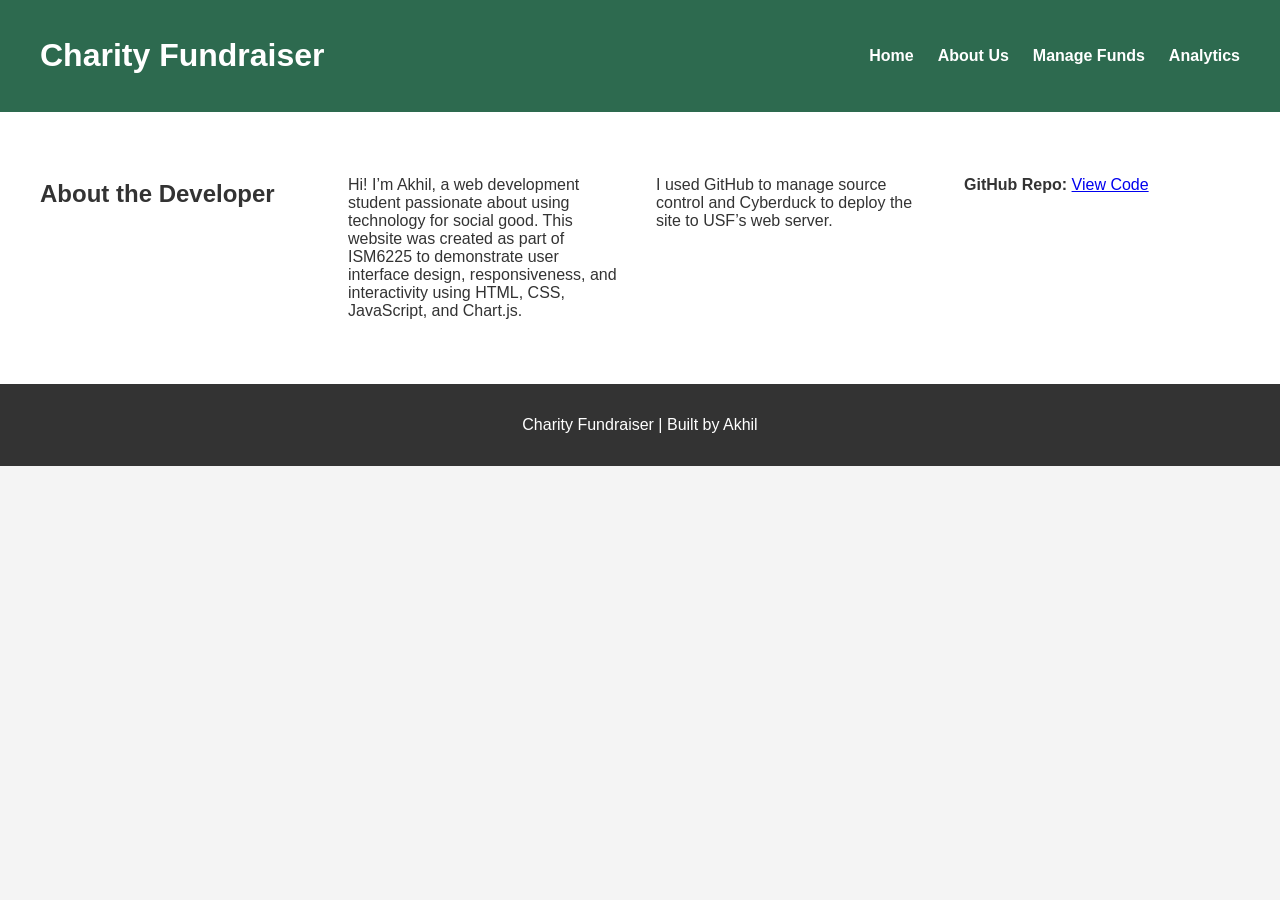
==== aboutus.html @ c7009a8b "Assignment 1 - Charity Fundraiser" ====
<!DOCTYPE html>
<html lang="en">
<head>
  <meta charset="UTF-8" />
  <meta name="viewport" content="width=device-width, initial-scale=1.0" />
  <title>About Us</title>
  <link rel="stylesheet" href="css/style.css" />
</head>
<body>
  <header>
    <div class="container">
      <h1>Charity Fundraiser</h1>
      <nav>
        <ul>
          <li><a href="index.html">Home</a></li>
          <li><a href="aboutus.html">About Us</a></li>
          <li><a href="managefunds.html">Manage Funds</a></li>
          <li><a href="analytics.html">Analytics</a></li>
        </ul>
      </nav>
    </div>
  </header>

  <section class="impact">
    <div class="container">
      <h2>About the Developer</h2>
      <p>Hi! I’m Akhil, a web development student passionate about using technology for social good. This website was created as part of ISM6225 to demonstrate user interface design, responsiveness, and interactivity using HTML, CSS, JavaScript, and Chart.js.</p>
      <p>I used GitHub to manage source control and Cyberduck to deploy the site to USF’s web server.</p>
      <p><strong>GitHub Repo:</strong> <a href="https://github.com/AkhilKrishnaSripada/Assignment_LookAndFeel" target="_blank">View Code</a></p>
    </div>
  </section>

  <footer>
    <div class="container">
      <p> Charity Fundraiser | Built by Akhil</p>
    </div>
  </footer>
</body>
</html>
---- css/style.css ----
/* style.css - modern, responsive styling */

body {
  margin: 0;
  font-family: 'Inter', sans-serif;
  background-color: #f4f4f4;
  color: #333;
}

header {
  background-color: #2d6a4f;
  color: white;
  padding: 1rem 0;
}

header .container {
  display: flex;
  justify-content: space-between;
  align-items: center;
  padding: 0 2rem;
}

nav ul {
  list-style: none;
  display: flex;
  gap: 1.5rem;
  padding: 0;
  margin: 0;
}

nav ul li a {
  color: white;
  text-decoration: none;
  font-weight: 600;
  transition: color 0.3s;
}

nav ul li a:hover {
  color: #ffd166;
}

.hero {
  background: url('../images/charity_banner.jpg') center/cover no-repeat;
  color: white;
  padding: 6rem 2rem;
  text-align: center;
  background-color: #1d3557;
}

.hero .cta-button {
  display: inline-block;
  margin-top: 1.5rem;
  background-color: #ffd166;
  color: #1d3557;
  padding: 0.75rem 1.5rem;
  text-decoration: none;
  font-weight: 600;
  border-radius: 5px;
  transition: background-color 0.3s;
}

.hero .cta-button:hover {
  background-color: #f4a261;
}

.highlights, .impact {
  padding: 3rem 2rem;
  background-color: #ffffff;
}

.highlights .container, .impact .container {
  max-width: 1200px;
  margin: 0 auto;
  display: grid;
  grid-template-columns: repeat(auto-fit, minmax(250px, 1fr));
  gap: 2rem;
}

.highlight h3 {
  color: #2d6a4f;
}

footer {
  background-color: #333;
  color: white;
  text-align: center;
  padding: 1rem;
}

.container {
  max-width: 1200px;
  margin: auto;
}

/* Responsive */
@media (max-width: 768px) {
  header .container {
    flex-direction: column;
    text-align: center;
  }

  nav ul {
    flex-direction: column;
    gap: 1rem;
    margin-top: 1rem;
  }
}
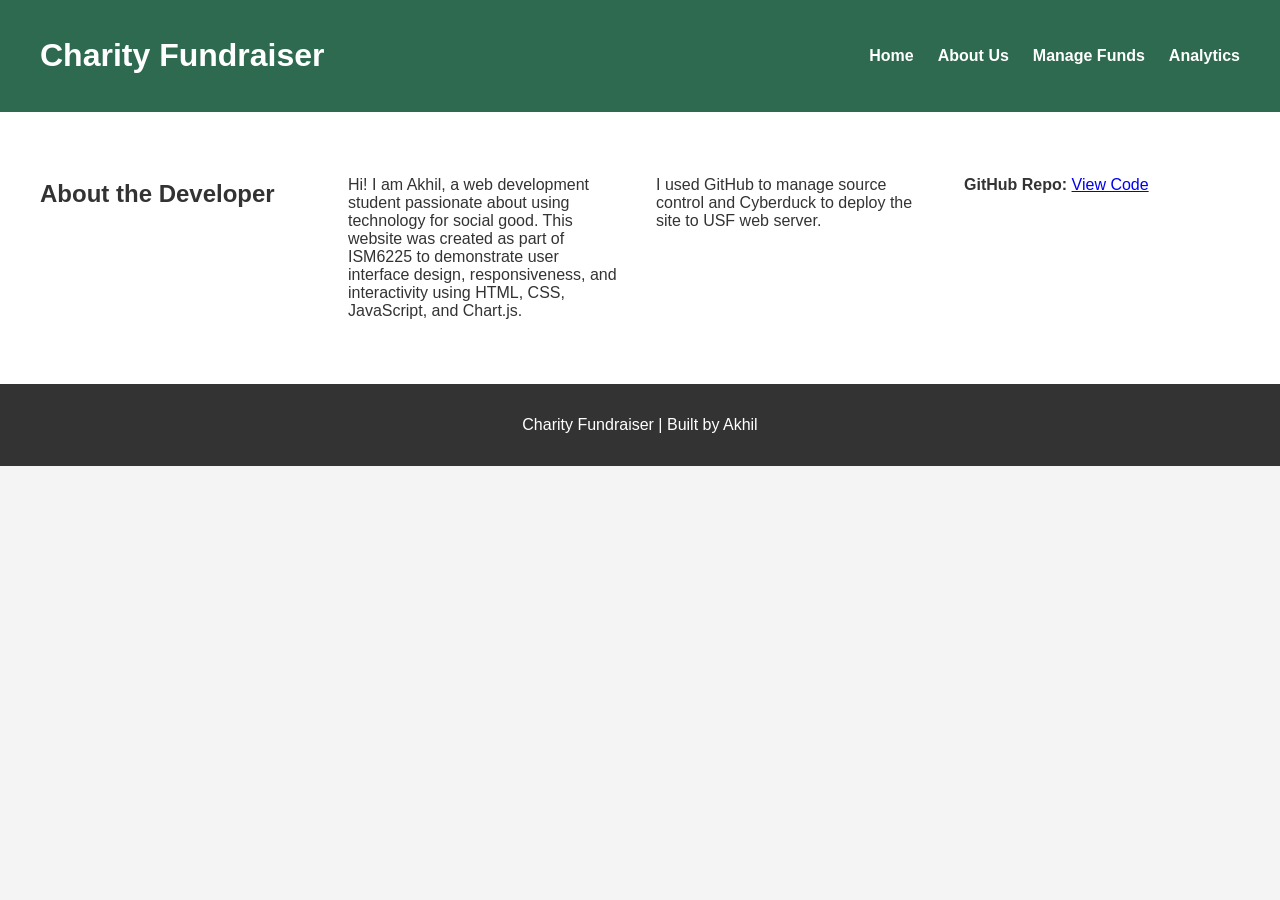
==== commit c7fb1fc9: "added README.md file" ====
--- a/aboutus.html
+++ b/aboutus.html
@@ -24,9 +24,9 @@
   <section class="impact">
     <div class="container">
       <h2>About the Developer</h2>
-      <p>Hi! I’m Akhil, a web development student passionate about using technology for social good. This website was created as part of ISM6225 to demonstrate user interface design, responsiveness, and interactivity using HTML, CSS, JavaScript, and Chart.js.</p>
-      <p>I used GitHub to manage source control and Cyberduck to deploy the site to USF’s web server.</p>
-      <p><strong>GitHub Repo:</strong> <a href="https://github.com/AkhilKrishnaSripada/Assignment_LookAndFeel" target="_blank">View Code</a></p>
+      <p>Hi! I am Akhil, a web development student passionate about using technology for social good. This website was created as part of ISM6225 to demonstrate user interface design, responsiveness, and interactivity using HTML, CSS, JavaScript, and Chart.js.</p>
+      <p>I used GitHub to manage source control and Cyberduck to deploy the site to USF web server.</p>
+      <p><strong>GitHub Repo:</strong> <a href="https://github.com/AkhilKrishnaSripada/Assignment_LookAndFeel/tree/assignment" target="_blank">View Code</a></p>
     </div>
   </section>
 
